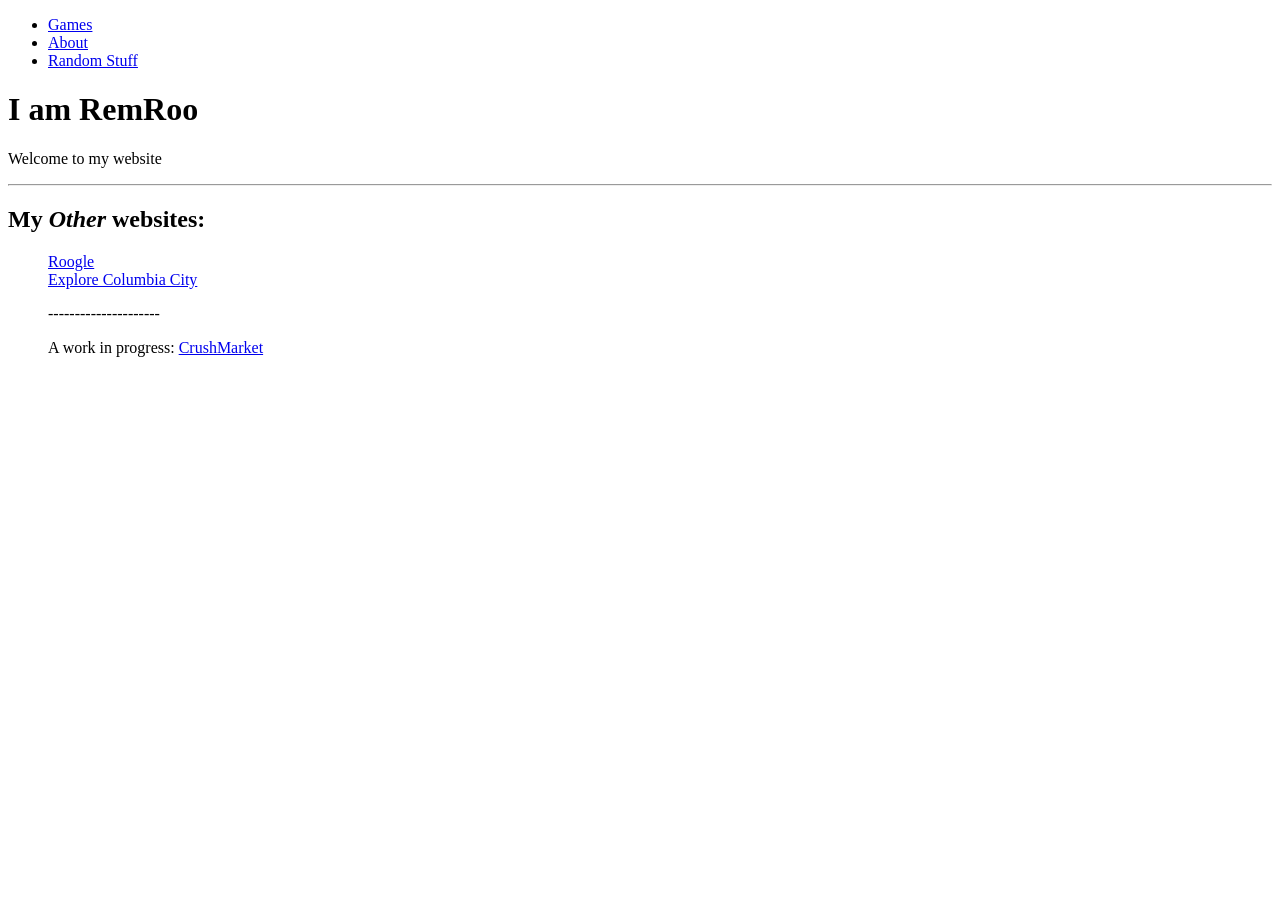
==== index.html @ 79f3f7d3 "Add initial HTML structure for RemRoo website" ====
<!DOCTYPE html>
<html>
  <head>
    <title>RemRoo</title>
    <link rel="stylesheet" href="styles.css" />
  </head>
  <body>
    <ul id="navbar">
      <li><a href="games.html">Games</a></li>
      <li><a href="about.html">About</a></li>
      <li><a href="random.html">Random Stuff</a></li>
    </ul>
      <h1 class="title">I am RemRoo</h1>
      <p>Welcome to my website</p>
      <hr>
      <h2>My <i>Other</i> websites:</h2>
      <ul style="list-style-type: none;" id="other-websites">
        <li><a href="4mfo16.mimo.run">Roogle</a></li>
        <li><a href="columbiacity.netlify.app">Explore Columbia City</a></li>
        <p>---------------------</p>
        <li>A work in progress: <a href="https://inuxiz.mimo.run/index.html">CrushMarket</a></li>
      </ul>

      <script src="script.js"></script>
  </body>
</html>
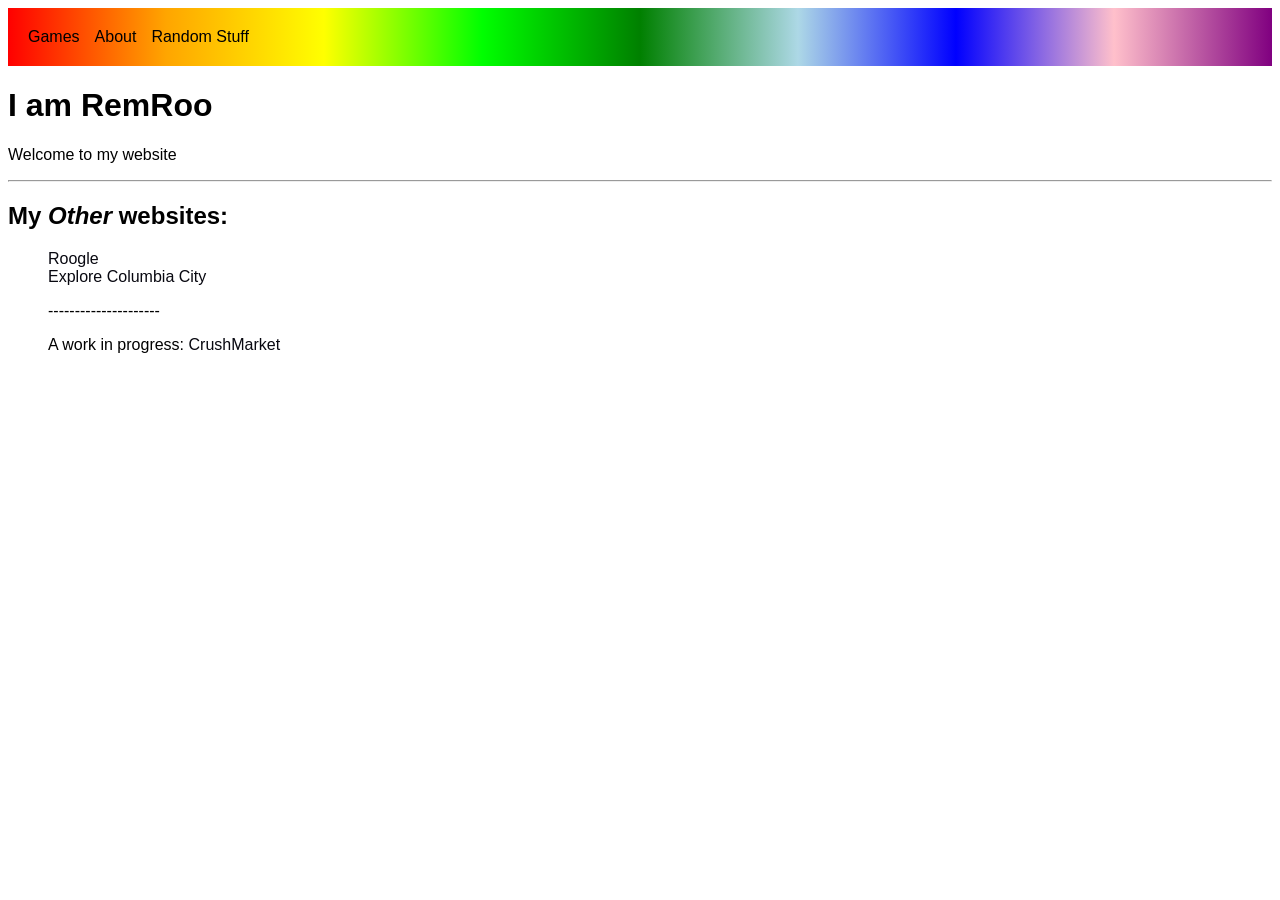
==== commit 7250c1f8: "Update stylesheet link from styles.css to style.css" ====
--- a/index.html
+++ b/index.html
@@ -2,7 +2,7 @@
 <html>
   <head>
     <title>RemRoo</title>
-    <link rel="stylesheet" href="styles.css" />
+    <link rel="stylesheet" href="style.css" />
   </head>
   <body>
     <ul id="navbar">
--- a/style.css
+++ b/style.css
@@ -0,0 +1,24 @@
+body {
+  font-family: 'Trebuchet MS', 'Lucida Sans Unicode', 'Lucida Grande', 'Lucida Sans', Arial, sans-serif;
+}
+a {
+  color: rgba(8,8,16);
+  text-decoration: none;
+}
+#navbar {
+  display: flex;
+  list-style-type: none;
+  padding: 20px;
+  margin: 0;
+  gap: 15px;
+  background-image: linear-gradient(to right, red, orange, yellow, lime, green, lightblue, blue, pink, purple);
+}
+#navbar a {
+    color: rgb(0, 0, 0);
+    display: inline-block;
+  transition: transform 1.5s ease;
+}
+#navbar a:hover {
+  transform: scale(1.13);
+  transition-duration: 1.5s;
+}
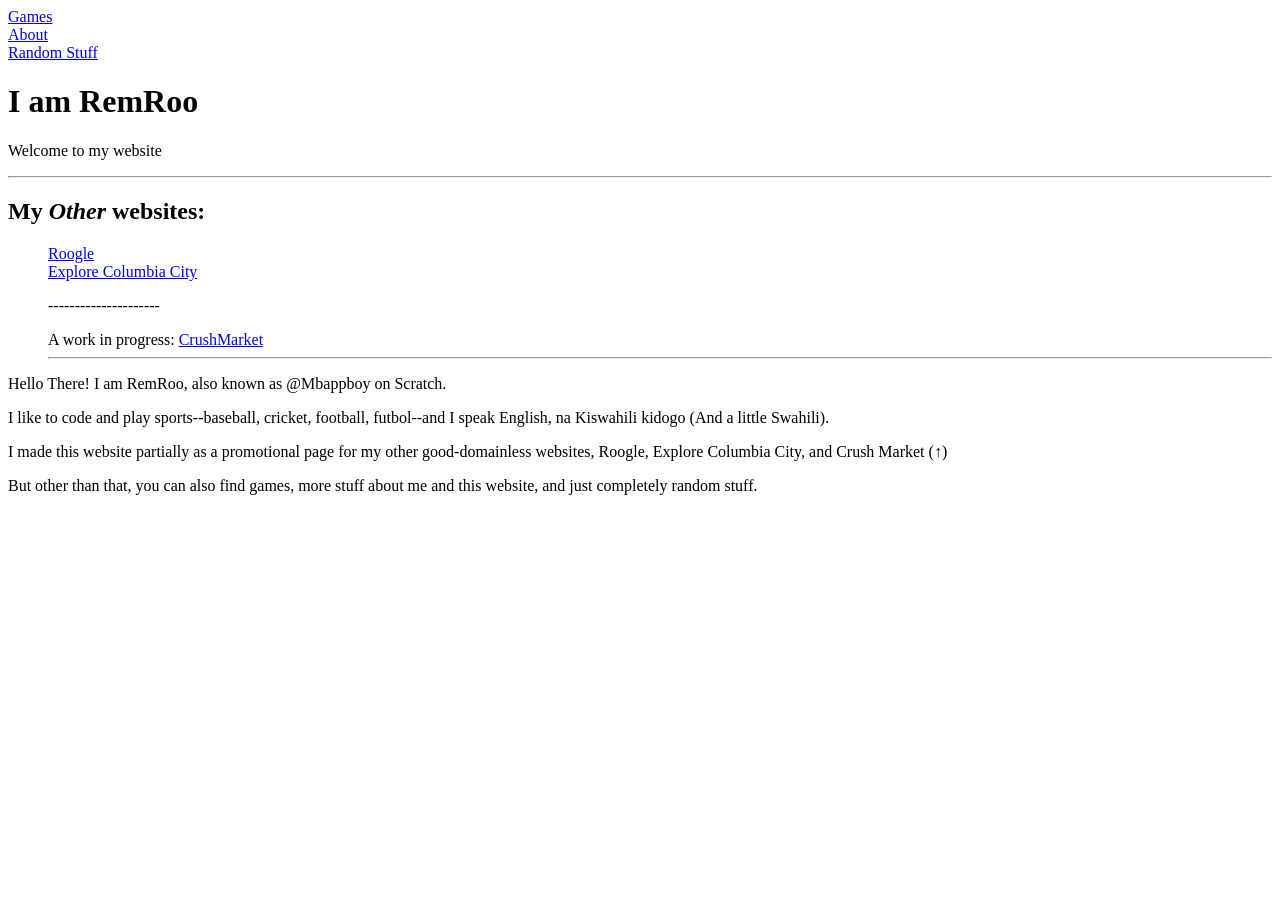
==== commit de2ce856: "Refactor navbar and add about me section" ====
--- a/index.html
+++ b/index.html
@@ -2,15 +2,18 @@
 <html>
   <head>
     <title>RemRoo</title>
-    <link rel="stylesheet" href="style.css" />
+    <link rel="stylesheet" href="global.css">
+<link rel="stylesheet" media="screen and (max-width: 1024px)" href="mobile.css">
+<link rel="stylesheet" media="screen and (min-width: 1025px)" href="desktop.css">
+
   </head>
   <body>
-    <ul id="navbar">
-      <li><a href="games.html">Games</a></li>
-      <li><a href="about.html">About</a></li>
-      <li><a href="random.html">Random Stuff</a></li>
-    </ul>
-      <h1 class="title">I am RemRoo</h1>
+    <div id="navbar">
+      <div><a href="games.html">Games</a></div>
+      <div><a href="about.html">About</a></div>
+      <div><a href="random.html">Random Stuff</a></div>
+    </div>
+      <h1>I am RemRoo</h1>
       <p>Welcome to my website</p>
       <hr>
       <h2>My <i>Other</i> websites:</h2>
@@ -18,9 +21,14 @@
         <li><a href="4mfo16.mimo.run">Roogle</a></li>
         <li><a href="columbiacity.netlify.app">Explore Columbia City</a></li>
         <p>---------------------</p>
-        <li>A work in progress: <a href="https://inuxiz.mimo.run/index.html">CrushMarket</a></li>
+        <li>A work in progress: <a href="https://inuxiz.mimo.run/index.html">CrushMarket</a></li><hr>
       </ul>
-
+    <div id="text-about-me">
+      <p>Hello There! I am RemRoo, also known as <span id="mbappboy">@Mbappboy</span> on Scratch.</p>
+      <p>I like to code and play sports--baseball, cricket, football, futbol--and I speak English, na Kiswahili kidogo (And a little Swahili).</p>
+      <p>I made this website partially as a promotional page for my other good-domainless websites, Roogle, Explore Columbia City, and Crush Market (&uarr;)</p>
+      <p>But other than that, you can also find games, more stuff about me and this website, and just completely random stuff.</p>
+    </div>
       <script src="script.js"></script>
   </body>
 </html>
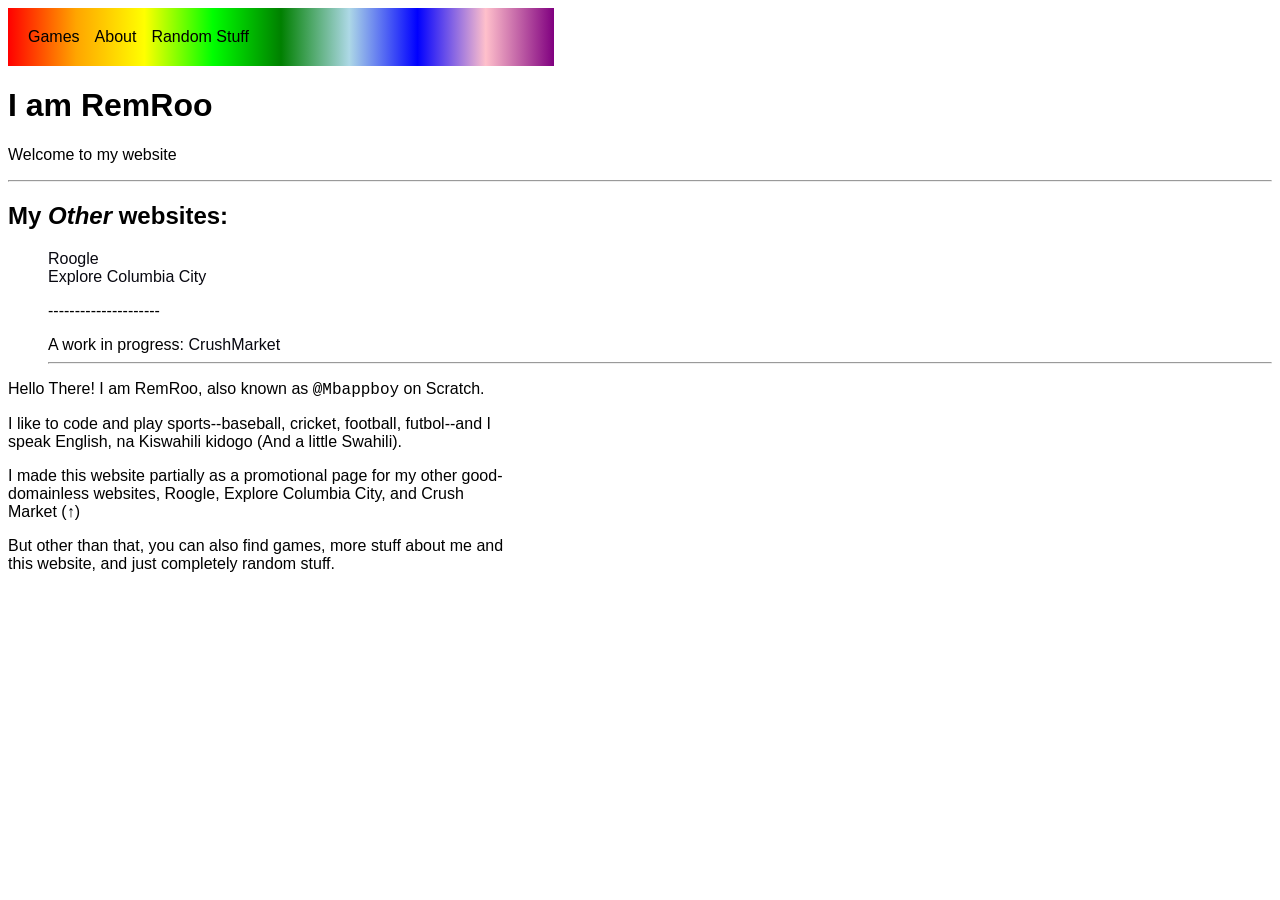
==== commit 197df5af: "Update links to include HTTPS protocol" ====
--- a/index.html
+++ b/index.html
@@ -18,8 +18,8 @@
       <hr>
       <h2>My <i>Other</i> websites:</h2>
       <ul style="list-style-type: none;" id="other-websites">
-        <li><a href="4mfo16.mimo.run">Roogle</a></li>
-        <li><a href="columbiacity.netlify.app">Explore Columbia City</a></li>
+        <li><a href="https://4mfo16.mimo.run">Roogle</a></li>
+        <li><a href="https://columbiacity.netlify.app">Explore Columbia City</a></li>
         <p>---------------------</p>
         <li>A work in progress: <a href="https://inuxiz.mimo.run/index.html">CrushMarket</a></li><hr>
       </ul>
--- a/mobile.css
+++ b/mobile.css
@@ -0,0 +1,22 @@
+body {
+  font-family: 'Gill Sans', 'Gill Sans MT', Calibri, 'Trebuchet MS', sans-serif;
+}
+#navbar {
+  background-color: #333;
+}
+#navbar a {
+  color: #DDD;
+  list-style-type: none;
+  font-size: 20px;
+}
+#navbar div {
+  padding: 20px;
+  text-align: center;
+}
+h1 {
+  font-family: 60px;
+}
+a {
+  color: black;
+  font-size: 25px;
+}
--- a/desktop.css
+++ b/desktop.css
@@ -0,0 +1,31 @@
+body {
+  font-family: 'Trebuchet MS', 'Lucida Sans Unicode', 'Lucida Grande', 'Lucida Sans', Arial, sans-serif;
+}
+a {
+  color: rgba(8,8,16);
+  text-decoration: none;
+}
+#navbar {
+  display: flex;
+  list-style-type: none;
+  padding: 20px;
+  margin: 0;
+  gap: 15px;
+  background-image: linear-gradient(to right, red, orange, yellow, lime, green, lightblue, blue, pink, purple);
+  width: 40%
+}
+#navbar a {
+    color: rgb(0, 0, 0);
+    display: inline-block;
+  transition: transform 1.5s ease;
+}
+#navbar a:hover {
+  transform: scale(1.13);
+  transition-duration: 1.5s;
+}
+#mbappboy {
+  font-family: 'Courier New', Courier, monospace;
+}
+#text-about-me {
+  width: 40%
+}
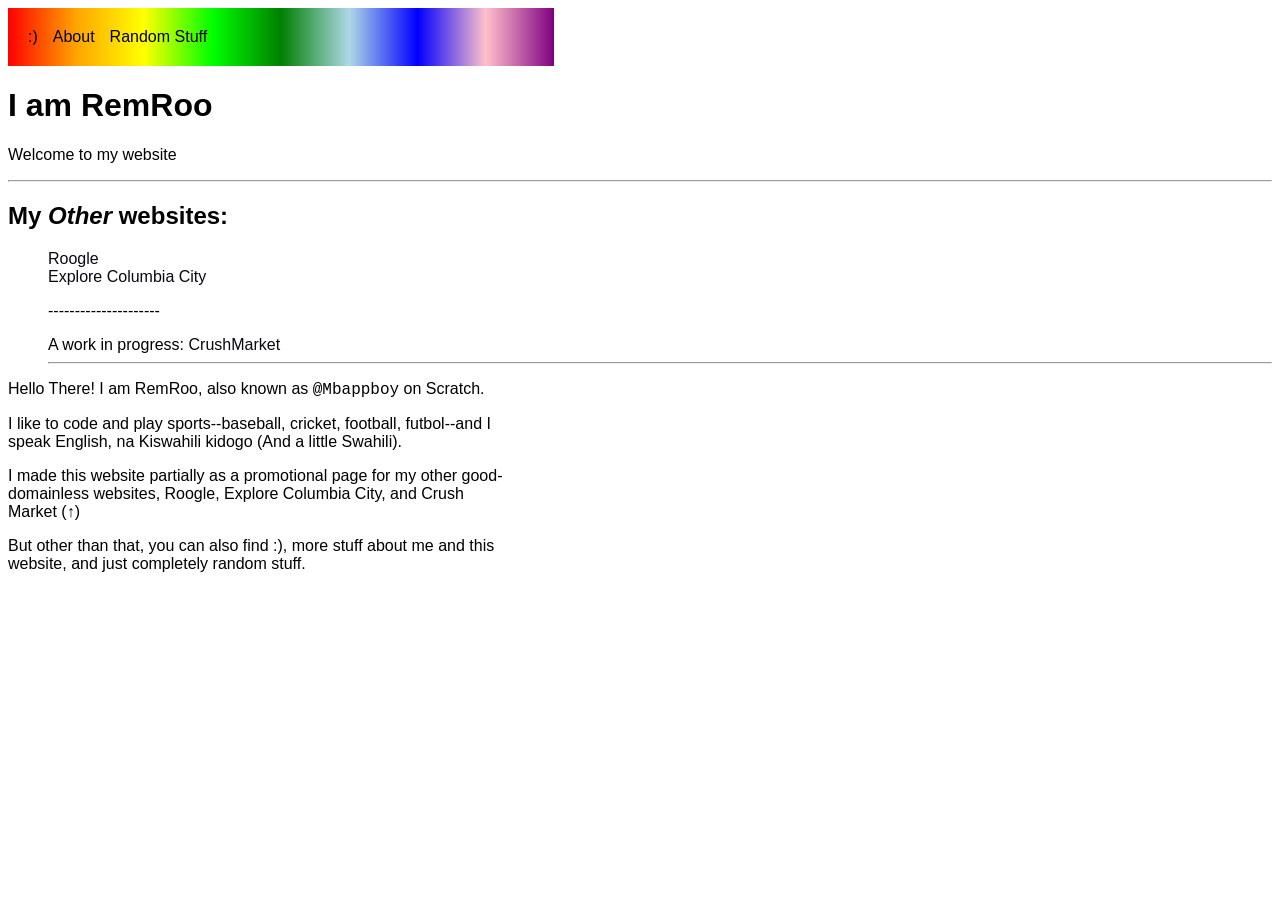
==== commit f93fc5d9: "Change text in navbar and about section" ====
--- a/index.html
+++ b/index.html
@@ -9,7 +9,7 @@
   </head>
   <body>
     <div id="navbar">
-      <div><a href="games.html">Games</a></div>
+      <div><a href="games.html">:)</a></div>
       <div><a href="about.html">About</a></div>
       <div><a href="random.html">Random Stuff</a></div>
     </div>
@@ -27,7 +27,7 @@
       <p>Hello There! I am RemRoo, also known as <span id="mbappboy">@Mbappboy</span> on Scratch.</p>
       <p>I like to code and play sports--baseball, cricket, football, futbol--and I speak English, na Kiswahili kidogo (And a little Swahili).</p>
       <p>I made this website partially as a promotional page for my other good-domainless websites, Roogle, Explore Columbia City, and Crush Market (&uarr;)</p>
-      <p>But other than that, you can also find games, more stuff about me and this website, and just completely random stuff.</p>
+      <p>But other than that, you can also find :), more stuff about me and this website, and just completely random stuff.</p>
     </div>
       <script src="script.js"></script>
   </body>
--- a/mobile.css
+++ b/mobile.css
@@ -20,3 +20,19 @@
   color: black;
   font-size: 25px;
 }
+#randombutton {
+  width: 100%;
+  height: 80px;
+  font-size: 40px;
+  text-align: center;
+  background-color: maroon;
+  color: white;
+}
+#randomkahoot {
+  width: 100%;
+  height: 100px;
+  font-size: 40px;
+  text-align: center;
+  background-color: orangered;
+  color: white;
+}
--- a/desktop.css
+++ b/desktop.css
@@ -29,3 +29,19 @@
 #text-about-me {
   width: 40%
 }
+#randombutton {
+  padding: 50px;
+  font-size: 45px;
+  text-align: center;
+  background-color: maroon;
+  color: white;
+  cursor: crosshair;
+}
+#randomkahoot {
+  padding: 50px;
+  font-size: 45px;
+  text-align: center;
+  background-color: orangered;
+  color: white;
+  cursor: pointer;
+}
